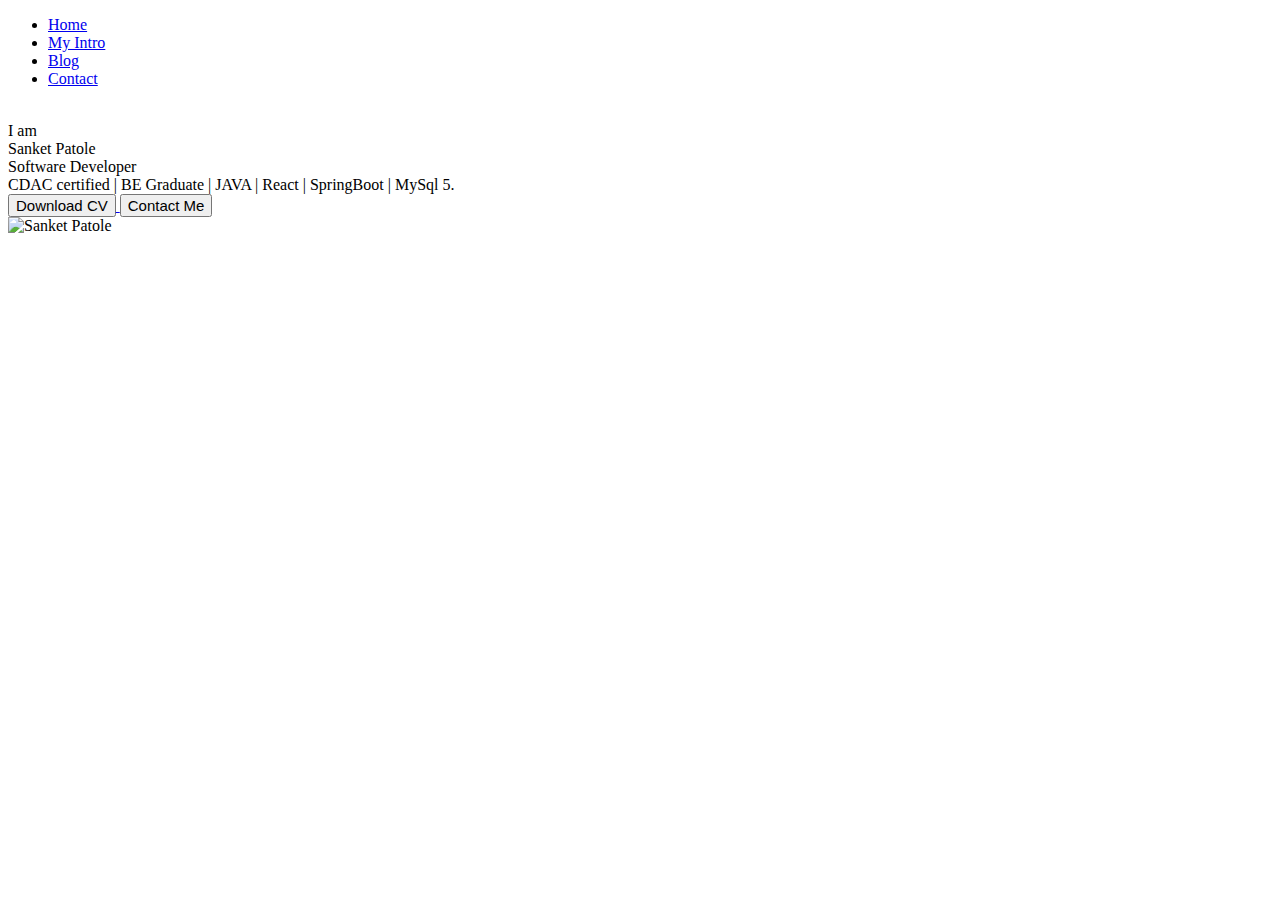
==== index.html @ 8443d37b "added index.html" ====
<!DOCTYPE html>
<html lang="en">

<head>
    <meta charset="UTF-8">
    <meta name="viewport" content="width=device-width, initial-scale=1.0">
    <title>Sanket Patole - Software Developer</title>
    <link rel="stylesheet" href="style.css">
</head>

<body>
    <div class="container">
        <div class="sidebar sidebarGo">

            <nav>
                <ul>
                    <li><a href="/">Home</a></li>
                    <li><a href="/intro.html">My Intro</a></li>
                    <li><a href="/blog.html">Blog</a></li>
                    <li><a href="/contact.html">Contact</a></li>


                </ul>
            </nav>
        </div>

        <div class="main">
            <div class="hamBurger">
                <img class="ham" src="ham.png" alt="" width="23">
                <img class="cross" src="cross.png" alt="" width="23">
            </div>
            <div class="infoContainer">
                <div class="devInfo">
                    <div class="hello">I am </div>
                    <div class="name">Sanket Patole</div>
                    <div class="about">Software Developer</div>
                    <div class="moreAbout">CDAC certified | BE Graduate | JAVA |
                        React | SpringBoot | MySql 5. </div>
                    <div class="buttons">
                        <a href="https://github.com/SanketP08/pdfViewerSanket/raw/main/Sanket%20Resume.pdf"
                            download="Sanket_Resume.pdf">
                            <button style="font-size: 15px;">Download CV</button>
                        </a>
                        <a href="/contact.html">
                            <button style="font-size: 15px;">Contact Me </button></a>
                    </div>
                </div>
                <div class="devPic"><img src="Pictures.png" alt="Sanket Patole"></div>

            </div>

        </div>
    </div>
</body>
<script src="script.js"></script>

</html>
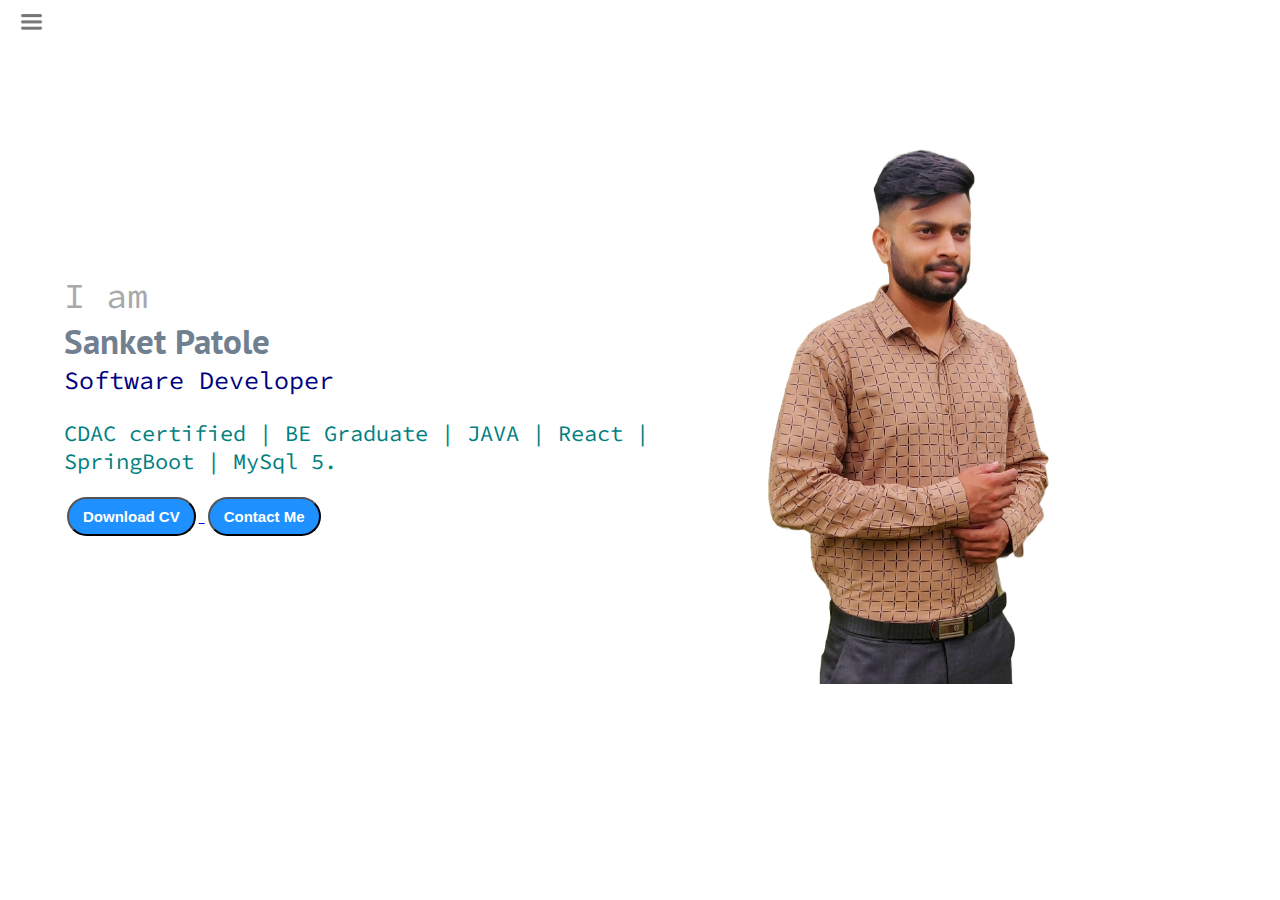
==== commit 306e341e: "added index.html" ====
--- a/index.html
+++ b/index.html
@@ -14,10 +14,10 @@
 
             <nav>
                 <ul>
-                    <li><a href="/">Home</a></li>
-                    <li><a href="/intro.html">My Intro</a></li>
-                    <li><a href="/blog.html">Blog</a></li>
-                    <li><a href="/contact.html">Contact</a></li>
+                    <li><a href="index.html">Home</a></li>
+                    <li><a href="About.html">About </a></li>
+                    <li><a href="blog.html">Blog</a></li>
+                    <li><a href="contact.html">Contact</a></li>
 
 
                 </ul>
--- a/style.css
+++ b/style.css
@@ -0,0 +1,249 @@
+@import url('https://fonts.googleapis.com/css2?family=PT+Sans:wght@400;700&display=swap');
+@import url('https://fonts.googleapis.com/css2?family=PT+Sans:wght@400;700&family=Source+Code+Pro:ital,wght@0,400;1,300;1,400&display=swap');
+@import url('https://fonts.googleapis.com/css2?family=Nunito+Sans:opsz@6..12&family=Open+Sans&family=PT+Sans:wght@400;700&family=Source+Code+Pro:ital,wght@0,400;1,300;1,400&family=Whisper&display=swap');
+
+* {
+    margin: 0;
+    padding: 0;
+}
+
+.sidebar {
+    position: absolute;
+    background-color: rgb(119, 118, 118);
+    font-family: 'PT Sans', sans-serif;
+    height: 100vh;
+    transition: transform 0.3s ease-in;
+}
+
+.sidebar nav {
+    padding: 45px;
+}
+
+.sidebar nav li {
+    list-style: none;
+    font-size: 32px;
+    padding: 33px 0;
+}
+
+/* This is used to remove the hyperlinks ie underlines from the hyperlink */
+.sidebar nav li a {
+    text-decoration: none;
+    color: white;
+}
+
+.main {
+    width: 90vw;
+}
+
+.container {
+    display: flex;
+
+}
+
+.infoContainer {
+    /* background-color: rgb(0, 208, 255);  */
+    height: 58vh;
+    width: 80vw;
+    margin: 144px auto;
+    display: flex;
+    justify-content: space-around;
+
+}
+
+.devPic img {
+    height: 60vh;
+
+}
+
+.infoContainer1 {
+    margin: 100px;
+    margin-left: 230px;
+    padding: 20px;
+    border: 1px solid #ccc;
+    border-radius: 8px;
+}
+
+.contactInfo h2 {
+    margin-bottom: 10px;
+}
+
+.contactInfo h2,
+.contactInfo h3 {
+    margin: 5px 0;
+}
+
+.devInfo {
+    font-size: 16px;
+    display: flex;
+    justify-content: center;
+    flex-direction: column;
+
+    font-family: 'PT Sans', sans-serif;
+    font-family: 'Source Code Pro', monospace;
+}
+
+.hello {
+    font-size: 3.5em;
+    height: auto;
+    color: darkgray;
+}
+
+.name {
+    font-size: 3.5em;
+    font-weight: bold;
+    font-family: 'PT Sans', sans-serif;
+    color: slategray;
+
+}
+
+.about {
+    font-size: 2.5em;
+    color: navy;
+
+}
+
+.moreAbout {
+    font-size: 22px;
+    margin-top: 23px;
+    font-family: 'PT Sans', sans-serif;
+    font-family: 'Source Code Pro', monospace;
+    color: teal;
+}
+
+.buttons {
+    margin-top: 2.2em;
+
+}
+
+.buttons button {
+    font-size: 10px;
+    padding: 9px 14px;
+    border-radius: 22px;
+    color: white;
+    background-color: dodgerblue;
+    font-weight: bold;
+    margin: 0 3px;
+    cursor: pointer;
+
+}
+
+.buttons button:hover {
+    background-color: white;
+    color: dodgerblue;
+}
+
+.devInfo button {
+    font-size: 10px;
+}
+
+.contactInfo {
+    padding-right: 700px;
+    flex-direction: column;
+    font-family: 'PT Sans', sans-serif;
+    font-family: 'Source Code Pro', monospace;
+}
+
+.introContainer {
+
+    height: 58vh;
+    width: 80vw;
+}
+
+.introContainer h2 {
+    padding-left: 150px;
+    padding-top: 10px;
+    font-size: 50px;
+    color: navy;
+}
+
+.introContainer p {
+
+    padding-left: 150px;
+    font-size: 20px;
+    font-family: 'Nunito Sans', sans-serif;
+    font-family: 'Open Sans', sans-serif;
+    font-family: 'PT Sans', sans-serif;
+}
+
+.blogContainer {
+
+    height: 58vh;
+    width: 80vw;
+
+}
+
+.blogContainer {
+    max-width: 800px;
+    margin: 20px auto;
+    padding: 20px;
+    background-color: #fff;
+    box-shadow: 0 0 10px rgba(0, 0, 0, 0.1);
+    border-radius: 8px;
+}
+
+.blogContainer h1 {
+    color: #00796b;
+    text-align: center;
+    margin-bottom: 20px;
+}
+
+.blogContainer h2 {
+    color: #333;
+}
+
+.blogItem {
+    margin-bottom: 30px;
+}
+
+.blogItem p {
+    text-align: justify;
+    margin: 0 0 20px;
+    font-size: 18px;
+}
+
+.blogItem h2{
+    color: teal;
+}
+
+.skillContainer {
+    background-color: #f5f5f5;
+    padding: 10px;
+    margin: 5px 0;
+    border-radius: 5px;
+    box-shadow: 0 2px 4px rgba(0, 0, 0, 0.1);
+    padding-left: 150px;
+    font-size: 20px;
+}
+
+.sidebarGo {
+    transform: translate(-443px, 0px);
+    position: absolute;
+}
+
+@media (max-width: 500px) {
+
+    .devPic {
+        display: none;
+    }
+
+}
+
+.hamBurger {
+    position: absolute;
+    cursor: pointer;
+    top: 10px;
+    left: 10px;
+
+}
+
+.cross {
+    margin-left: 155px;
+}
+
+.ham {
+    margin-left: 10px;
+}
+
+.devInfo {
+    font-size: 10px;
+}